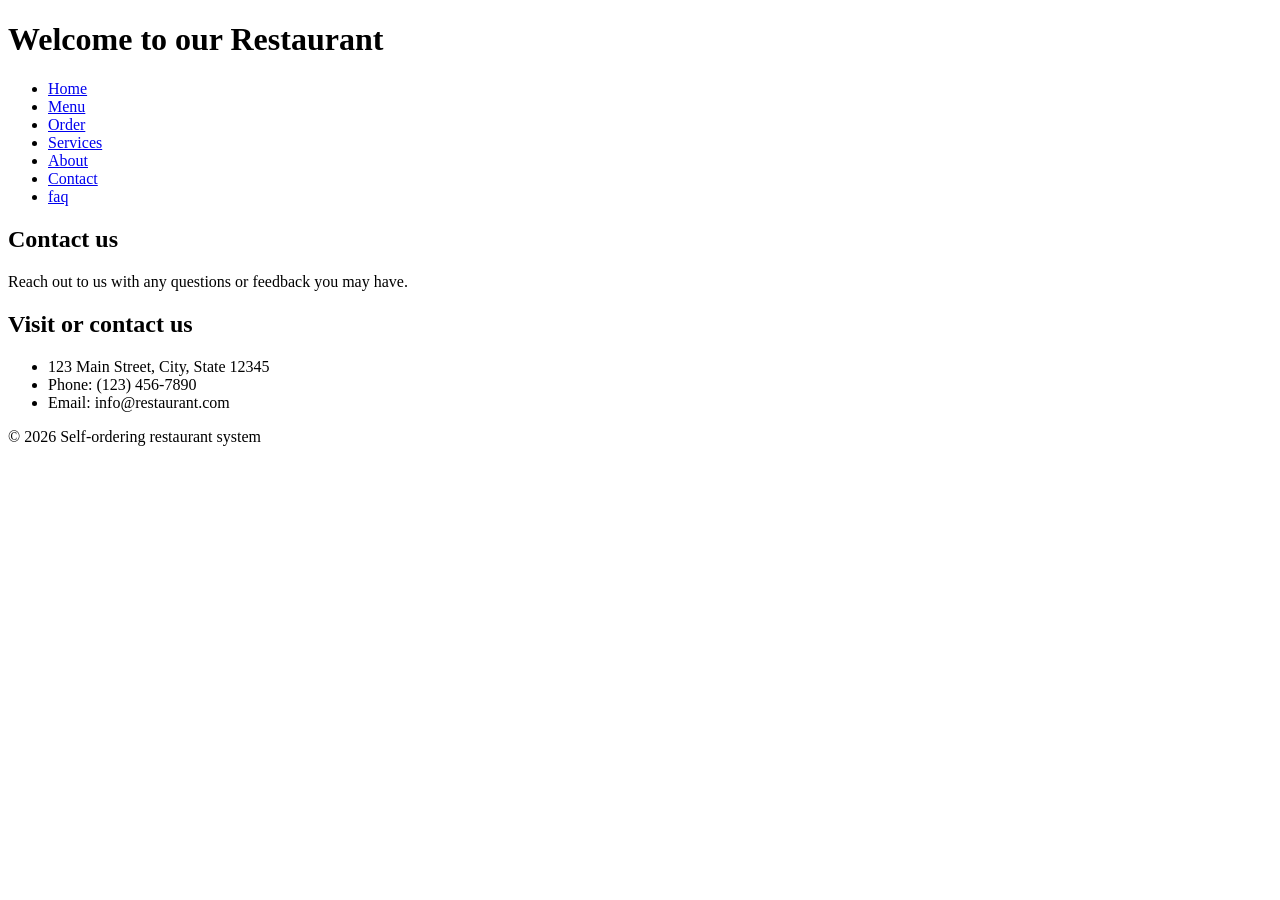
==== contact.html @ 30a44ffe "Add files via upload" ====
<!Doctype html>
<html lang="en">
    <head>
<meta charset="UTF-8">
<meta name="viewport" content="width=device-width, initial-scale=1.0">
<title> AboutRestaurant Self-ordering System</title>
<link rel="stylesheet" href="css/style.css">
    </head>
    <body class="page-layout">
        <h1>Welcome to our Restaurant</h1>
        <nav>
            <ul>
                <li><a href="index.html">Home</a></li>
                <li><a href="Menu.html">Menu</a></li>
                <li><a href="Order.html">Order</a></li>
                <li><a href="services.html">Services</a></li>
                <li><a href="about.html">About</a></li>
                <li><a href="contact.html">Contact</a></li>
                <li><a href="faq.html">faq</a></li>
            </ul>
        </nav>
        <main>
            <h2>Contact us</h2>
            <p> Reach out to us with any questions 
                or feedback you may have.</p>
            
        </main>
         <aside>
            <h2>Visit or contact us</h2>
            <ul>
                <li>123 Main Street, City, State 12345</li>
                <li>Phone: (123) 456-7890</li>
                <li>Email: info@restaurant.com</li>
            </ul>
        </aside>
        <footer>&copy; 2026 Self-ordering restaurant system</footer>
    </body>
</html>
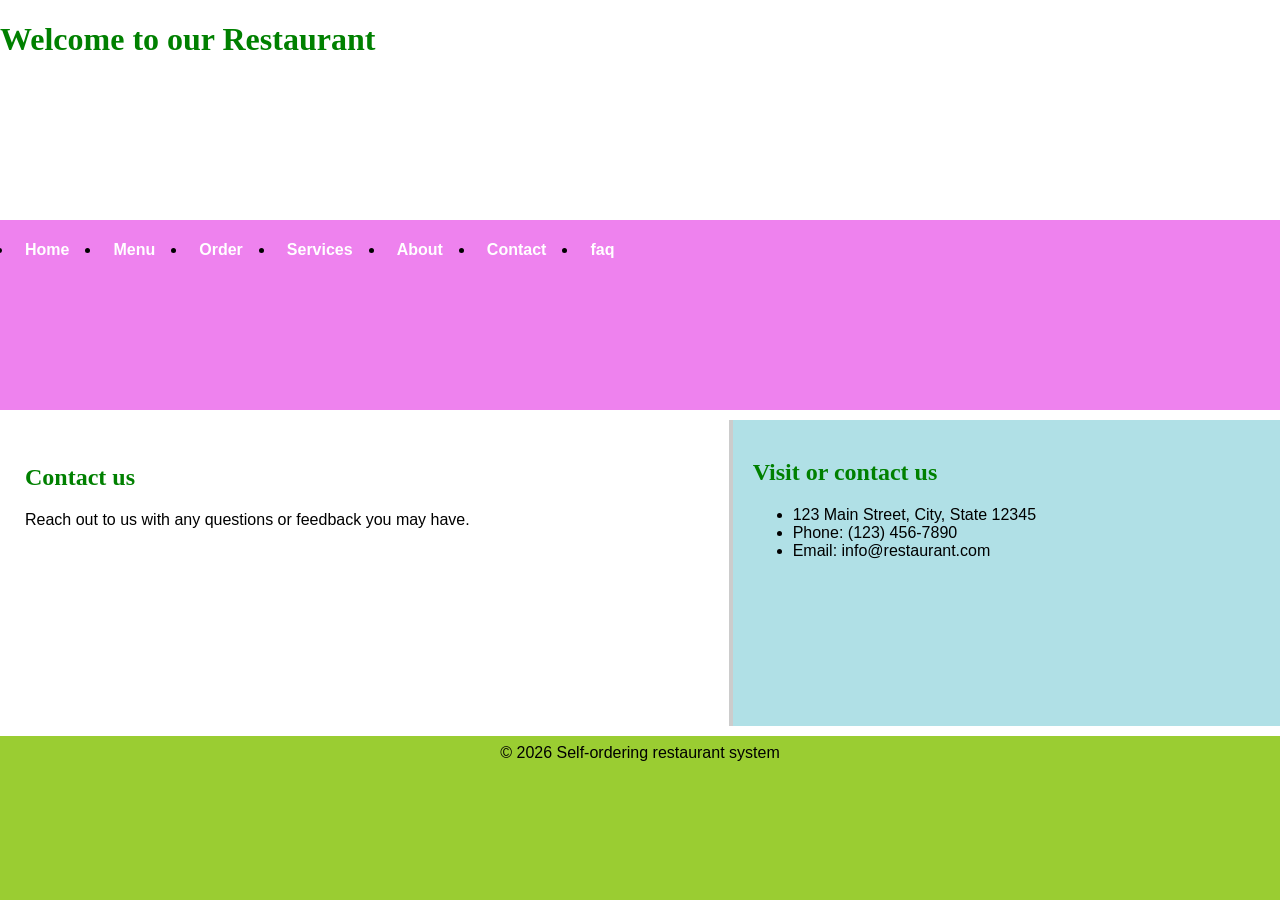
==== commit ebba3967: "Fix GitHub Pages case-sensitive paths and add a valid homepage entry point." ====
--- a/contact.html
+++ b/contact.html
@@ -1,38 +1,38 @@
-<!Doctype html>
-<html lang="en">
-    <head>
-<meta charset="UTF-8">
-<meta name="viewport" content="width=device-width, initial-scale=1.0">
-<title> AboutRestaurant Self-ordering System</title>
-<link rel="stylesheet" href="css/style.css">
-    </head>
-    <body class="page-layout">
-        <h1>Welcome to our Restaurant</h1>
-        <nav>
-            <ul>
-                <li><a href="index.html">Home</a></li>
-                <li><a href="Menu.html">Menu</a></li>
-                <li><a href="Order.html">Order</a></li>
-                <li><a href="services.html">Services</a></li>
-                <li><a href="about.html">About</a></li>
-                <li><a href="contact.html">Contact</a></li>
-                <li><a href="faq.html">faq</a></li>
-            </ul>
-        </nav>
-        <main>
-            <h2>Contact us</h2>
-            <p> Reach out to us with any questions 
-                or feedback you may have.</p>
-            
-        </main>
-         <aside>
-            <h2>Visit or contact us</h2>
-            <ul>
-                <li>123 Main Street, City, State 12345</li>
-                <li>Phone: (123) 456-7890</li>
-                <li>Email: info@restaurant.com</li>
-            </ul>
-        </aside>
-        <footer>&copy; 2026 Self-ordering restaurant system</footer>
-    </body>
-</html>
+<!Doctype html>
+<html lang="en">
+    <head>
+<meta charset="UTF-8">
+<meta name="viewport" content="width=device-width, initial-scale=1.0">
+<title> AboutRestaurant Self-ordering System</title>
+<link rel="stylesheet" href="CSS/style.css">
+    </head>
+    <body class="page-layout">
+        <h1>Welcome to our Restaurant</h1>
+        <nav>
+            <ul>
+                <li><a href="index.html">Home</a></li>
+                <li><a href="menu.html">Menu</a></li>
+                <li><a href="order.html">Order</a></li>
+                <li><a href="services.html">Services</a></li>
+                <li><a href="about.html">About</a></li>
+                <li><a href="contact.html">Contact</a></li>
+                <li><a href="faq.html">faq</a></li>
+            </ul>
+        </nav>
+        <main>
+            <h2>Contact us</h2>
+            <p> Reach out to us with any questions 
+                or feedback you may have.</p>
+            
+        </main>
+         <aside>
+            <h2>Visit or contact us</h2>
+            <ul>
+                <li>123 Main Street, City, State 12345</li>
+                <li>Phone: (123) 456-7890</li>
+                <li>Email: info@restaurant.com</li>
+            </ul>
+        </aside>
+        <footer>&copy; 2026 Self-ordering restaurant system</footer>
+    </body>
+</html>
--- a/CSS/style.css
+++ b/CSS/style.css
@@ -0,0 +1,162 @@
+/*
+House style:
+Main:green
+Ground: white
+Ink: black
+accent: red
+
+Heading: Georgia, serif
+Body: Arial, sans-serif
+*/
+body {
+    background-color: white;
+    color: black;
+    font-family: Arial, sans-serif;
+    margin: 0;
+    padding: 0;
+}
+ header{
+    background-color: green;
+    color: white;
+    padding: 25px;
+    text-align: center;
+ }
+ h1,h2,h3{
+    font-family: Georgia, serif;
+    color: green;
+ }
+
+ nav{
+    background-color: violet;
+    padding: 13px;
+ }
+ nav a{
+    color: white;
+    text-decoration: none;
+    font-weight: bold;
+ }
+ nav a:hover{
+    color: red;
+ }
+ main{
+    padding: 25px;
+ }
+ footer{
+    background-color: yellowgreen;
+    color: black;
+    text-align: center;
+    padding: 8px;
+ }
+ .page-layout{ 
+   display: grid;
+   grid-template-columns: minmax(0.1fr) 18rem;
+   grid-template-areas: 
+     "header header"
+     "nav nav"
+     "main aside"
+     "footer footer";
+     gap:10px;
+     min-height: 100vh;
+ }
+ /*Assign sections to grid areas*/
+ header{
+      grid-area: header;
+ }
+ nav{
+       grid-area: nav;
+ }
+ main{
+       grid-area: main;
+       min-width:0;
+ }
+ aside{
+       grid-area: aside;
+       background-color: powderblue;
+       border-left: 4px solid #ccc;
+       padding:20px;
+       min-width:0;
+ }
+ footer{
+       grid-area: footer;
+ }
+ nav ul{
+   display: flex;
+   flex-wrap: wrap;
+   list-sytle:none;
+   gap:20px;
+   padding:0px;
+   margin:0px;
+ }
+ nav a{
+   display:block;
+   padding:8px 12px;
+ }
+
+ .card-container{
+   display:flex;
+   flex-wrap:wrap;
+   gap:20px;
+
+ }
+ .card{
+   flex:1 1 200px;
+   min-width:0;
+   background-color: peachpuff;
+   border:2px solid #ccc;
+   padding:20px;
+   border-radius:8px;
+ }
+ .card a{
+   color:green;
+   font-weight:bold;
+ }
+
+ /* Responsive design for smaller screens */
+   @media (max-width:700px){
+      .page-layout{
+         grid-template-columns: minmax(0,1fr);
+         grid-template-areas:
+            "header"
+            "nav"
+            "main"
+            "aside"
+            "footer";
+   }
+   nav ul{
+      gap:8px;
+   }
+   main,
+   aside{
+      min-width:0;
+   }
+   .card-container{
+      flex-direction:column;
+   }
+   .card{
+      box-sizing:border-box;
+   }
+   img{
+      max-width:100%;
+      height:auto;
+   }
+   .card img{
+      width: 70%;
+      height: 70px;
+      object-fit: cover;
+      border-radius: 8px;
+      margin-bottom:10px;
+   }
+   /*place the welcome heading above the image*/
+   .welcome-section{
+      display:flex;
+      flex-direction:column;
+      align-items:flex-start;
+      gap: 15px;
+   }
+   .welcome-section img{
+      width:100px;
+      max-width:900px;
+      height:auto;
+      display:block;
+
+   }
